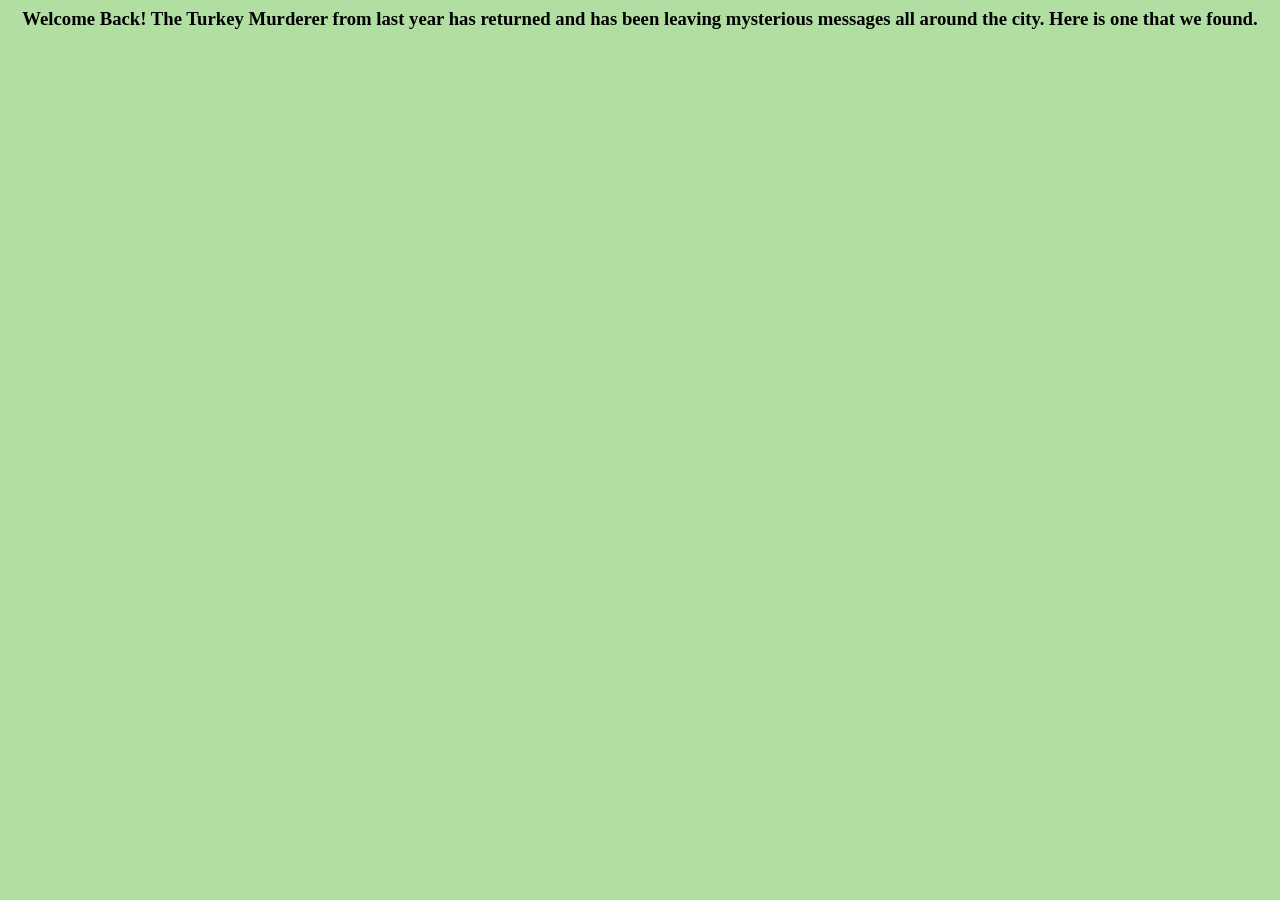
==== BeginPart2.html @ 547c3169 "Update BeginPart2.html" ====
<html>
<head>
<title>Start Here</title>
</head>
<body style="background-color:#B1DFA2">
<center><h3>Welcome Back! The Turkey Murderer from last year has returned and has been leaving mysterious messages all around the city.
Here is one that we found.</h3></center>


</body>
</html>
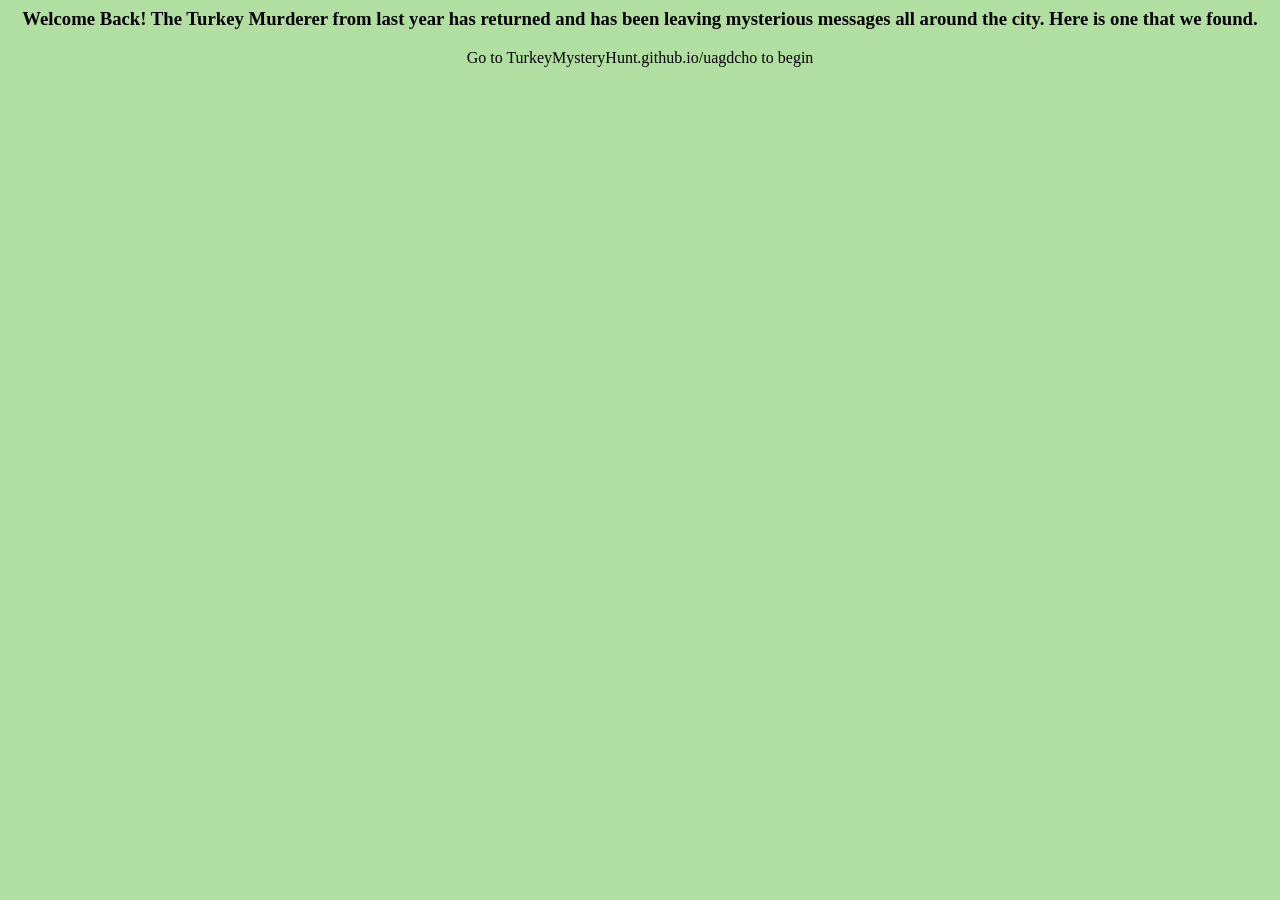
==== commit 2f8dc097: "Updates" ====
--- a/BeginPart2.html
+++ b/BeginPart2.html
@@ -4,8 +4,9 @@
 </head>
 <body style="background-color:#B1DFA2">
 <center><h3>Welcome Back! The Turkey Murderer from last year has returned and has been leaving mysterious messages all around the city.
-Here is one that we found.</h3></center>
+Here is one that we found.</h3>
+</img src="images\cryptogram.png">
 
-
+Go to TurkeyMysteryHunt.github.io/uagdcho to begin
 </body>
 </html>
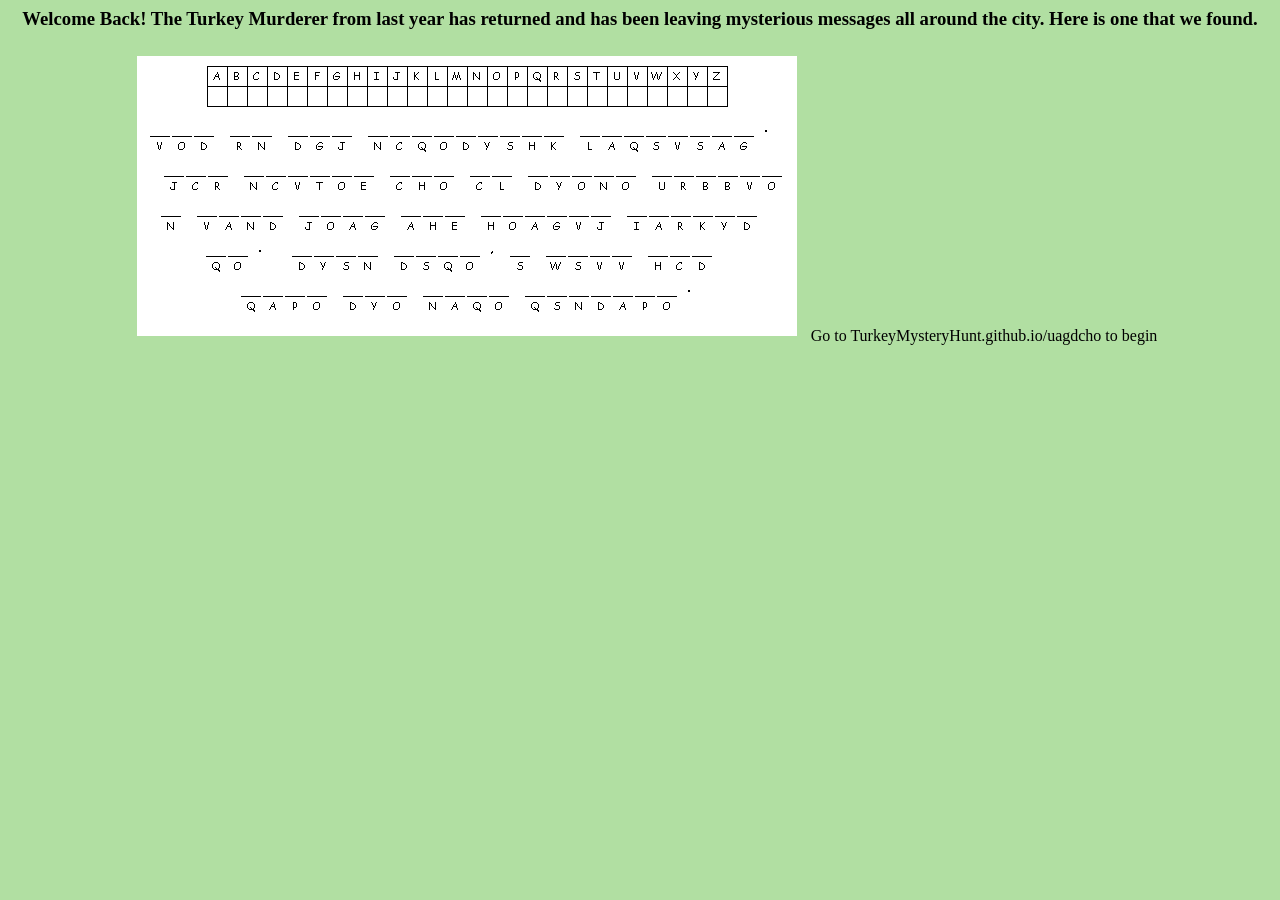
==== commit 6a2c5e55: "Oops" ====
--- a/BeginPart2.html
+++ b/BeginPart2.html
@@ -5,7 +5,7 @@
 <body style="background-color:#B1DFA2">
 <center><h3>Welcome Back! The Turkey Murderer from last year has returned and has been leaving mysterious messages all around the city.
 Here is one that we found.</h3>
-</img src="images\cryptogram.png">
+<img src="images\cryptogram.png">
 
 Go to TurkeyMysteryHunt.github.io/uagdcho to begin
 </body>
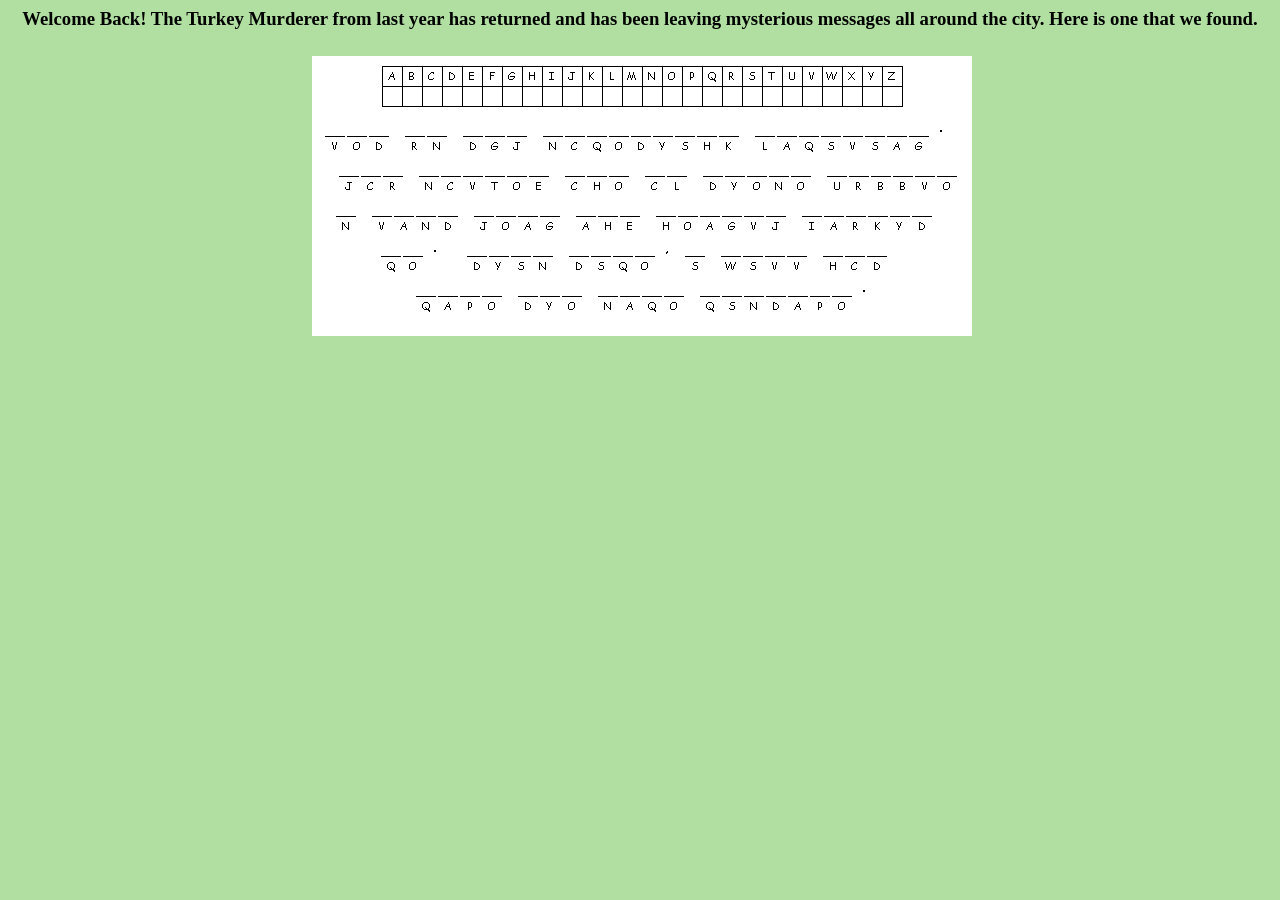
==== commit eb7bc62d: "New Page" ====
--- a/BeginPart2.html
+++ b/BeginPart2.html
@@ -6,7 +6,5 @@
 <center><h3>Welcome Back! The Turkey Murderer from last year has returned and has been leaving mysterious messages all around the city.
 Here is one that we found.</h3>
 <img src="images\cryptogram.png">
-
-Go to TurkeyMysteryHunt.github.io/uagdcho to begin
 </body>
 </html>
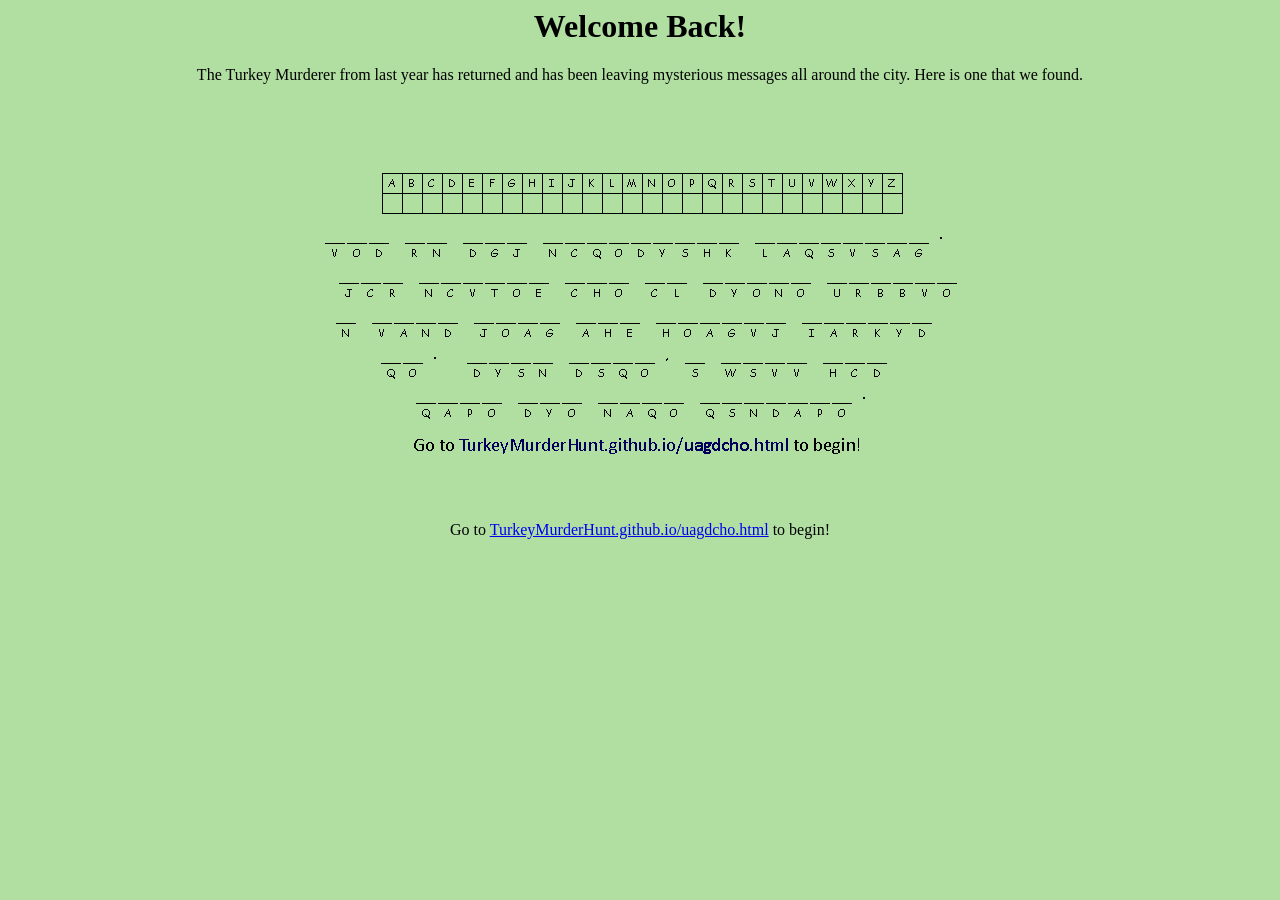
==== commit e38f069b: "Update BeginPart2.html" ====
--- a/BeginPart2.html
+++ b/BeginPart2.html
@@ -1,10 +1,14 @@
 <html>
-<head>
-<title>Start Here</title>
-</head>
-<body style="background-color:#B1DFA2">
-<center><h3>Welcome Back! The Turkey Murderer from last year has returned and has been leaving mysterious messages all around the city.
-Here is one that we found.</h3>
-<img src="images\cryptogram.png">
-</body>
+	<head>
+		<meta charset="utf-8">
+		<title>Start Here</title>
+		<link href="beginpart2.css" rel="stylesheet" type="text/css">
+		<link href='http://fonts.googleapis.com/css?family=Josefin+Sans&subset=latin,latin-ext' rel='stylesheet' type='text/css'>
+	</head>
+	<body style="background-color:#B1DFA2">
+		<center><h1>Welcome Back!</h1> 
+		<p>The Turkey Murderer from last year has returned and has been leaving mysterious messages all around the city. Here is one that we found.</p>
+		<img src="images\cryptogram.png">
+		<p>Go to <a href="uagdcho.html">TurkeyMurderHunt.github.io/uagdcho.html</a> to begin!</p>
+	</body>
 </html>
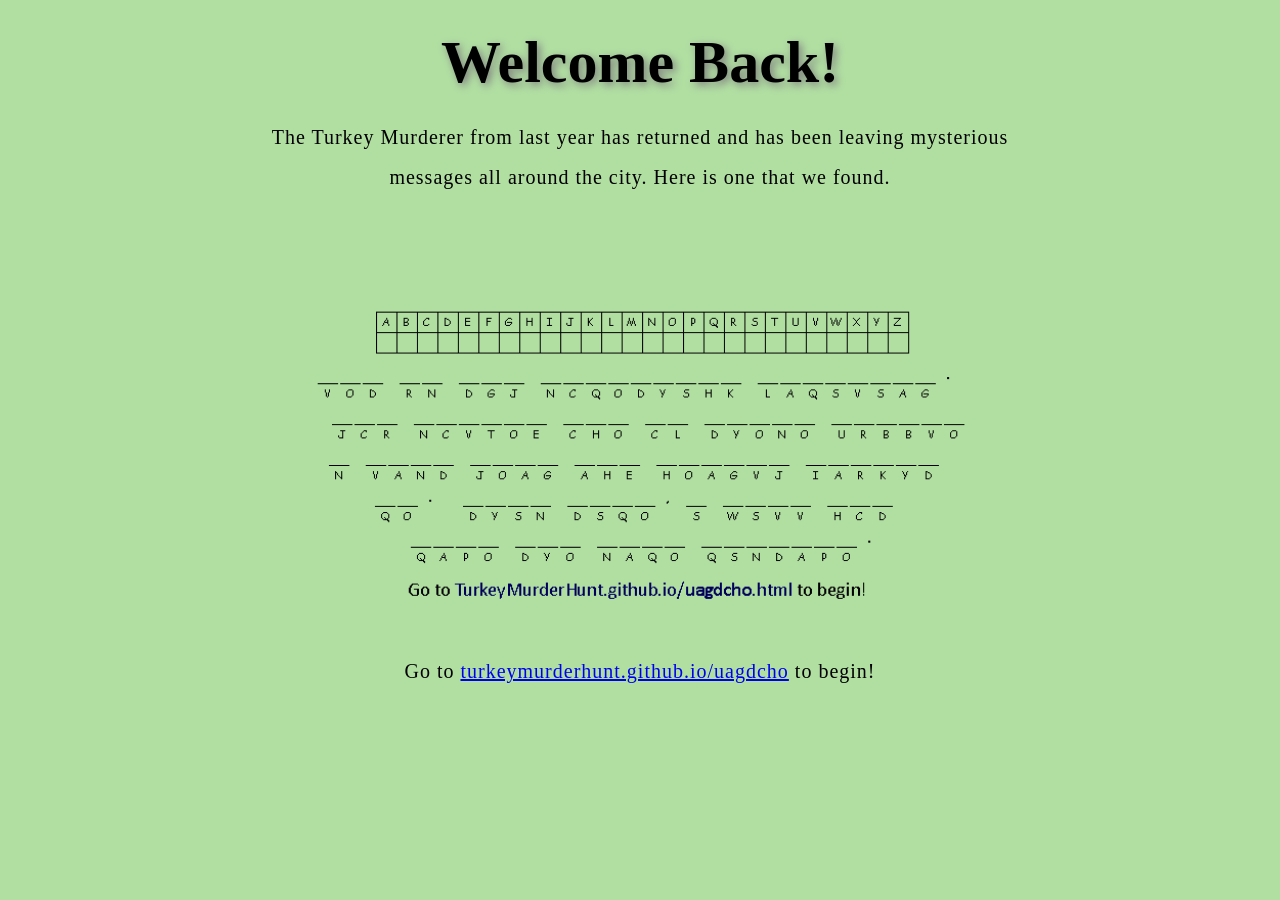
==== commit c624f7c7: "url update" ====
--- a/BeginPart2.html
+++ b/BeginPart2.html
@@ -9,6 +9,6 @@
 		<center><h1>Welcome Back!</h1> 
 		<p>The Turkey Murderer from last year has returned and has been leaving mysterious messages all around the city. Here is one that we found.</p>
 		<img src="images\cryptogram.png">
-		<p>Go to <a href="uagdcho.html">TurkeyMurderHunt.github.io/uagdcho.html</a> to begin!</p>
+		<p>Go to <a href="uagdcho.html">turkeymurderhunt.github.io/uagdcho</a> to begin!</p>
 	</body>
 </html>
--- a/beginpart2.css
+++ b/beginpart2.css
@@ -0,0 +1,27 @@
+html {
+	font-size: 18px;
+	font-family: 'Josefin Sans';
+	background-color: #B1DFA2;
+}
+h1 {
+	font-size: 60px;
+	text-align: center;
+	margin: 0;
+	padding: 20px 0;
+	color: #000000;
+	text-shadow: 3px 3px 8px gray;
+}
+p {
+	font-size: 20px;
+	text-align: center;
+	line-height: 2;
+	letter-spacing: 1px;
+	margin: 0px 260px;
+
+}
+img {
+	display: block;
+	margin: 0 auto;
+	width: 700px;
+	padding-top: 40px;
+}
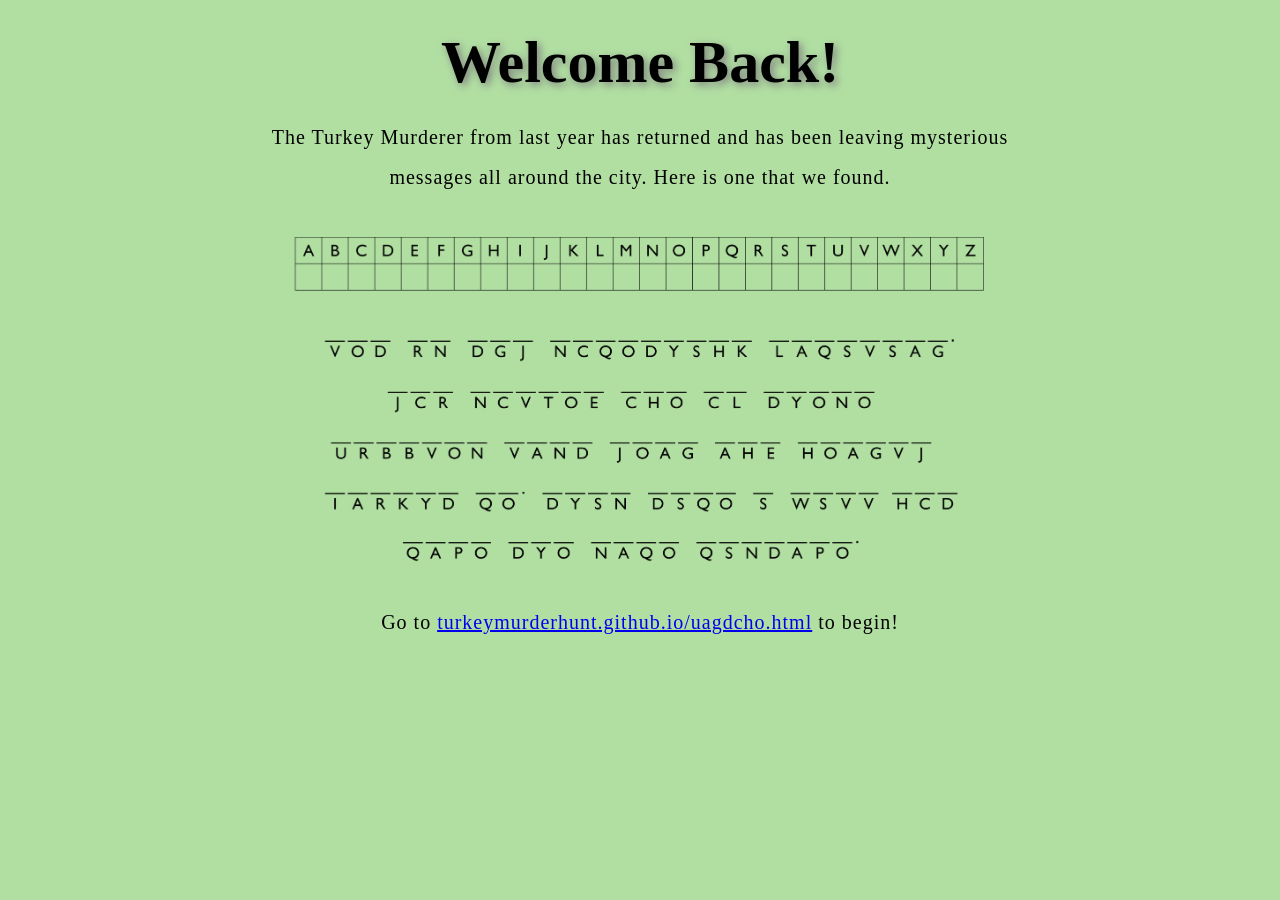
==== commit bbae4511: "Some small changes" ====
--- a/BeginPart2.html
+++ b/BeginPart2.html
@@ -9,6 +9,6 @@
 		<center><h1>Welcome Back!</h1> 
 		<p>The Turkey Murderer from last year has returned and has been leaving mysterious messages all around the city. Here is one that we found.</p>
 		<img src="images\cryptogram.png">
-		<p>Go to <a href="uagdcho.html">turkeymurderhunt.github.io/uagdcho</a> to begin!</p>
+		<p>Go to <a href="uagdcho.html">turkeymurderhunt.github.io/uagdcho.html</a> to begin!</p>
 	</body>
 </html>
